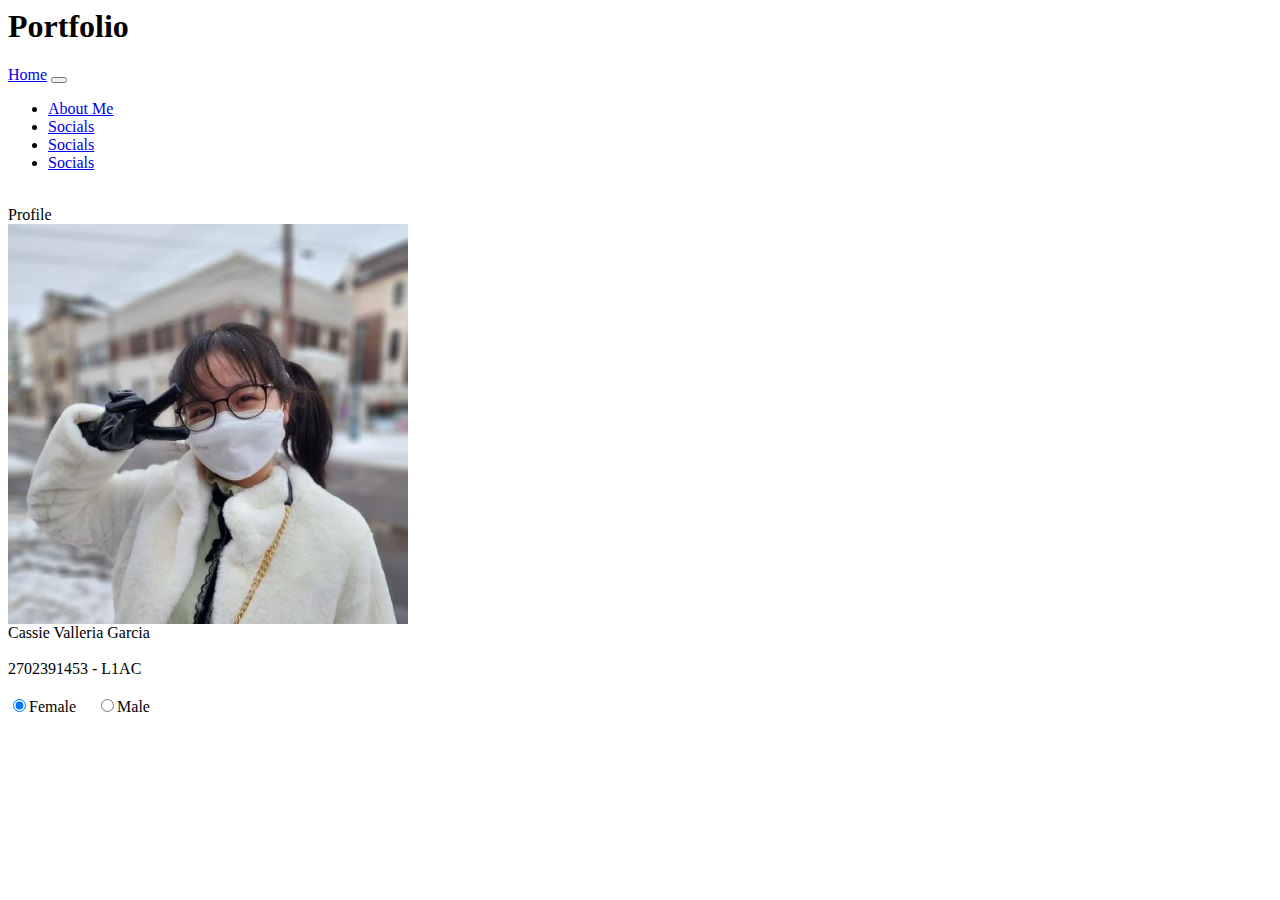
==== index.html @ fe1fa348 "init" ====
<html>
    <head>
        <meta name="viewport" content="width=device-width, initial-scale=1.0">
        <link href="https://cdn.jsdelivr.net/npm/bootstrap@5.3.2/dist/css/bootstrap.min.css" rel="stylesheet" integrity="sha384-T3c6CoIi6uLrA9TneNEoa7RxnatzjcDSCmG1MXxSR1GAsXEV/Dwwykc2MPK8M2HN" crossorigin="anonymous">
    </head>
    <body>
        <div class="bg-primary bg-opacity-10">
        <div class="p-3 text-primary-emphasis text-center bg-primary-subtle border border-primary-subtle">
            <header><h1>Portfolio</h1></header>
        </div>
        <nav class="navbar navbar-expand-lg bg-body-tertiary">
            <div class="container-fluid">
              <a class="navbar-brand" href="index.html">Home</a>
            <button class="navbar-toggler" type="button" data-bs-toggle="collapse" data-bs-target="#navbarSupportedContent" aria-controls="navbarSupportedContent" aria-expanded="false" aria-label="Toggle navigation">
            <span class="navbar-toggler-icon"></span>
            </button>
            <div class="collapse navbar-collapse" id="navbarSupportedContent">
                <ul class="navbar-nav me-auto mb-2 mb-lg-0">
                    <li class="nav-item">
                        <a class="nav-link active" aria-current="page" href="aboutme.html">About Me</a>
                    </li>
                    <li class="nav-item">
                        <a class="nav-link active" aria-current="page" href="socials.html">Socials</a>
                    </li>
                    <li class="nav-item">
                        <a class="nav-link active" aria-current="page" href="myfavourites.html">Socials</a>
                    </li>
                    <li class="nav-item">
                        <a class="nav-link active" aria-current="page" href="skillbar.html">Socials</a>
                    </li>
                </ul>
                </div>
            </div>
        </nav>
        <br>
        <div class="text-center text-body-secondary h3">Profile</div>
        <section>
            <div class="text-center"><img class="img-thumbnail rounded mx-auto d-block img-fluid" src="IMG-20230101-WA0004.jpg" style="max-width:100%;height:auto"><div class="text-center">
            <div class="text-center text-body-secondary h3">Cassie Valleria Garcia</div>
            <br>
            <div class="text-center text-body-secondary h3">2702391453 - L1AC</div>
            <br>
            <div class="text-center text-body-secondary"><input type="radio" id="F" name="Gender" value="Female" checked><label for="F">Female</label>&nbsp;&nbsp;&nbsp;&nbsp;&nbsp;<input type="radio" id="M" name="Gender" value="Male"><label for="M">Male</label></div>
        </section>
        <div>
        <script src="https://cdn.jsdelivr.net/npm/bootstrap@5.3.2/dist/js/bootstrap.bundle.min.js" integrity="sha384-C6RzsynM9kWDrMNeT87bh95OGNyZPhcTNXj1NW7RuBCsyN/o0jlpcV8Qyq46cDfL" crossorigin="anonymous"></script>
    </body>
</html>
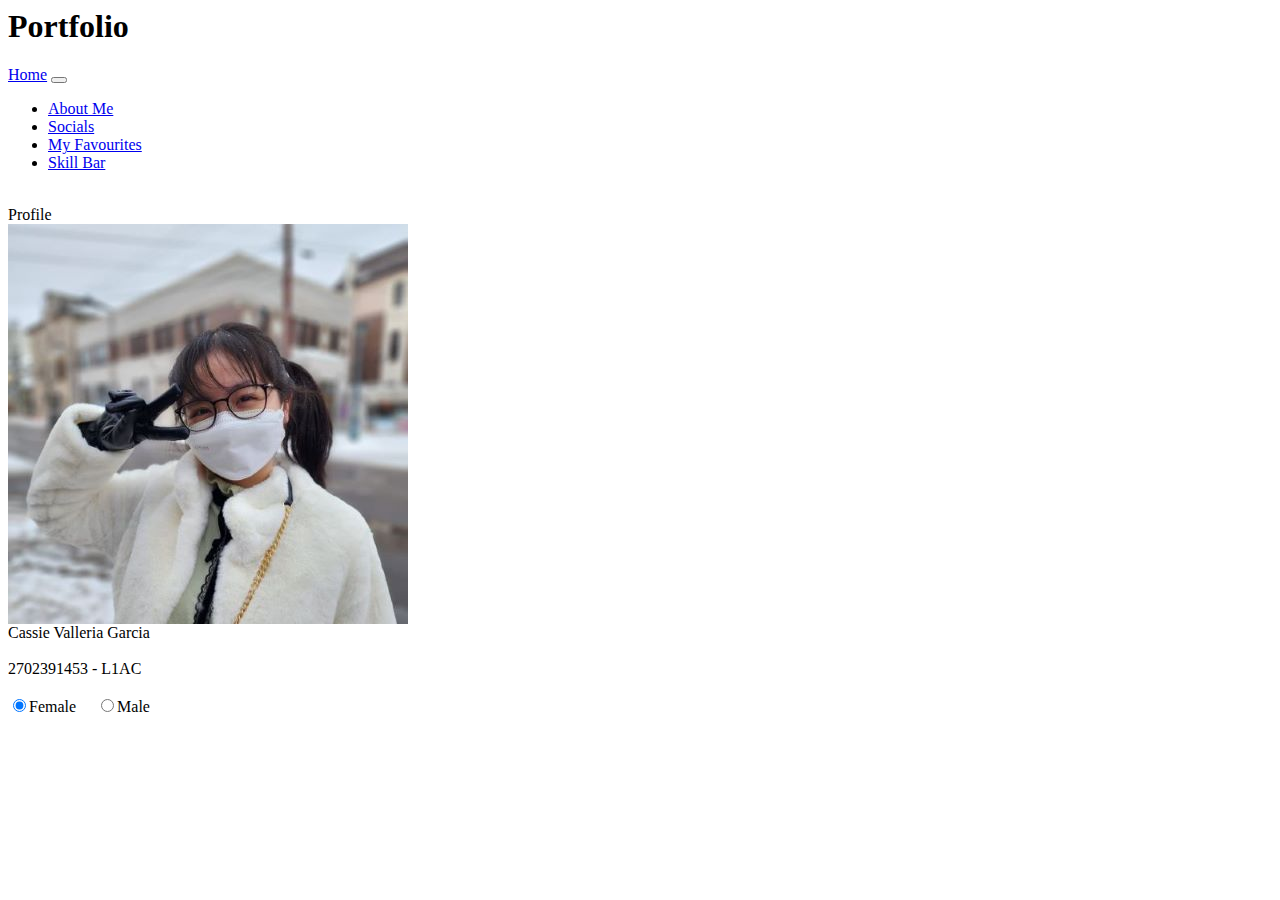
==== commit 77f2a75d: "update" ====
--- a/index.html
+++ b/index.html
@@ -23,10 +23,10 @@
                         <a class="nav-link active" aria-current="page" href="socials.html">Socials</a>
                     </li>
                     <li class="nav-item">
-                        <a class="nav-link active" aria-current="page" href="myfavourites.html">Socials</a>
+                        <a class="nav-link active" aria-current="page" href="myfavourites.html">My Favourites</a>
                     </li>
                     <li class="nav-item">
-                        <a class="nav-link active" aria-current="page" href="skillbar.html">Socials</a>
+                        <a class="nav-link active" aria-current="page" href="skillbar.html">Skill Bar</a>
                     </li>
                 </ul>
                 </div>
